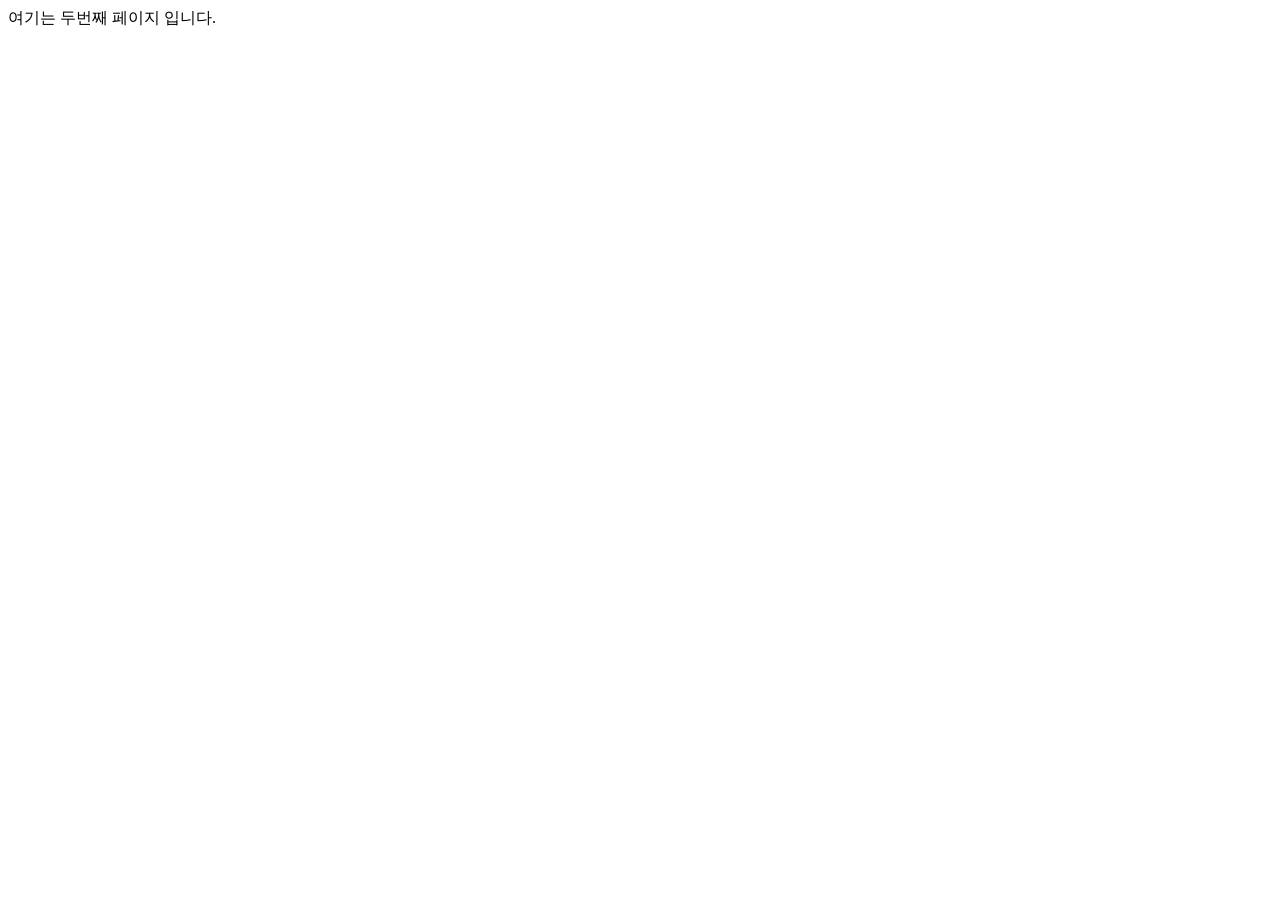
==== page2.html @ 7032db62 "add page 2.html inner links, favorite video..." ====
<!DOCTYPE html>
<html lang="en">
<head>
    <meta charset="UTF-8">
    <meta name="viewport" content="width=device-width, initial-scale=1.0">
    <title>두번째 페이지</title>
</head>
<body>
    여기는 두번째 페이지 입니다.
</body>
</html>
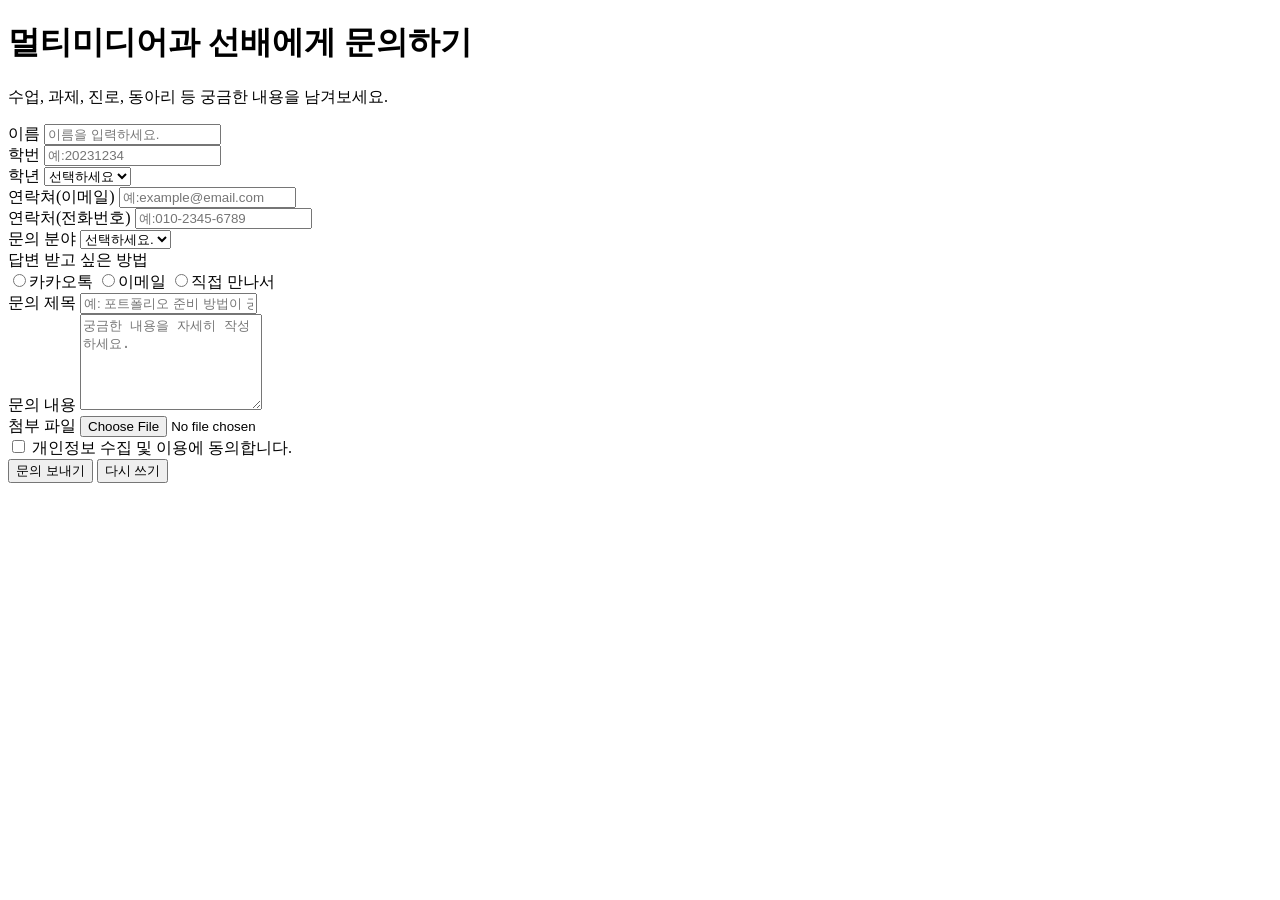
==== commit 55986e41: "Add files via upload" ====
--- a/page2.html
+++ b/page2.html
@@ -3,9 +3,92 @@
 <head>
     <meta charset="UTF-8">
     <meta name="viewport" content="width=device-width, initial-scale=1.0">
-    <title>두번째 페이지</title>
+    <title>상담 문의</title>
 </head>
 <body>
-    여기는 두번째 페이지 입니다.
+
+    <h1>멀티미디어과 선배에게 문의하기</h1>
+    <p>수업, 과제, 진로, 동아리 등 궁금한 내용을 남겨보세요.</p>
+
+    <form action="#" method="get">
+        <div>
+            <label for="username">이름</label>
+            <input type="text" placeholder="이름을 입력하세요." name="username">
+        </div>
+
+        <div>
+            <label for="student-id">학번</label>
+            <input type="text" placeholder="예:20231234" name="student-id">
+        </div>
+
+        <div>
+            <label for="grade">학년</label>
+            <select name="grade">
+                <option value="">선택하세요</option>
+                <option value="1">1학년</option>
+                <option value="2">2학년</option>
+                <option value="3">3학년</option>
+            </select>
+        </div>
+
+        <div>
+            <label>연락쳐(이메일)</label>
+            <input type="email" placeholder="예:example@email.com" name="email">
+        </div>
+
+        <div>
+            <label>연락처(전화번호)</label>
+            <input type="tel" placeholder="예:010-2345-6789" name="phone">
+        </div>
+
+        <div>
+            <label>문의 분야</label>
+            <select name="category">
+                <option value="">선택하세요.</option>
+                <option value="class">수업</option>
+                <option value="assignment">과제</option>
+                <option value="portfolio">포트폴리오</option>
+                <option value="career">진로</option>
+                <option value="club">동아리</option>
+            </select>
+        </div>
+
+        <div>
+            <label>답변 받고 싶은 방법</label>
+            <br>
+            <label> <input type="radio" name="reply" value="kakao">카카오톡 </label>
+            <label> <input type="radio" name="reply" value="email">이메일 </label>
+            <label> <input type="radio" name="reply" value="offline">직접 만나서 </label>
+        </div>
+
+        <div>
+            <label for="title">문의 제목</label>
+            <input type="text" name="title" placeholder="예: 포트폴리오 준비 방법이 궁금해요.">
+        </div>
+
+        <div>
+            <label for="content">문의 내용</label>
+            <textarea name="content" placeholder="궁금한 내용을 자세히 작성하세요." rows="6"></textarea>
+        </div>
+
+        <div>
+            <label>첨부 파일</label>
+            <input type="file" name="file">
+        </div>
+
+        <div>
+            <label>
+                <input type="checkbox" name="agree">
+                개인정보 수집 및 이용에 동의합니다.
+            </label>
+        </div>
+
+        <div>
+            <input type="submit" value="문의 보내기">
+            <input type="reset" value="다시 쓰기">
+        </div>
+
+    </form>
+
 </body>
 </html>
